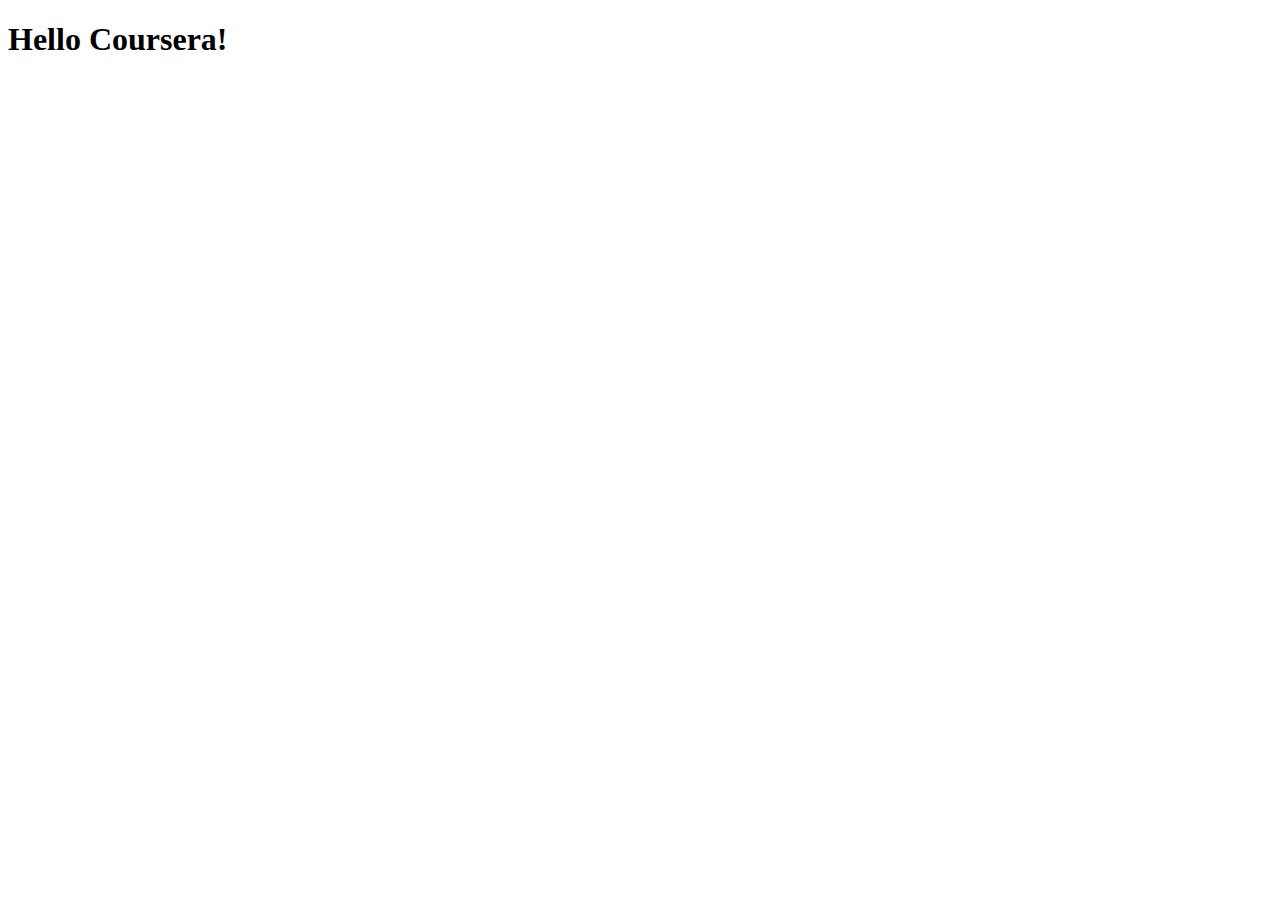
==== site/index.html @ d91dbdf9 "My First Page." ====
<!DOCTYPE html>
<html lang="en">
<head>
    <meta charset="UTF-8">
    <meta http-equiv="X-UA-Compatible" content="IE=edge">
    <meta name="viewport" content="width=device-width, initial-scale=1.0">
    <title>Hello Coursera!</title>
</head>
<body>
  
    <h1>Hello Coursera!</h1>

</body>
</html>
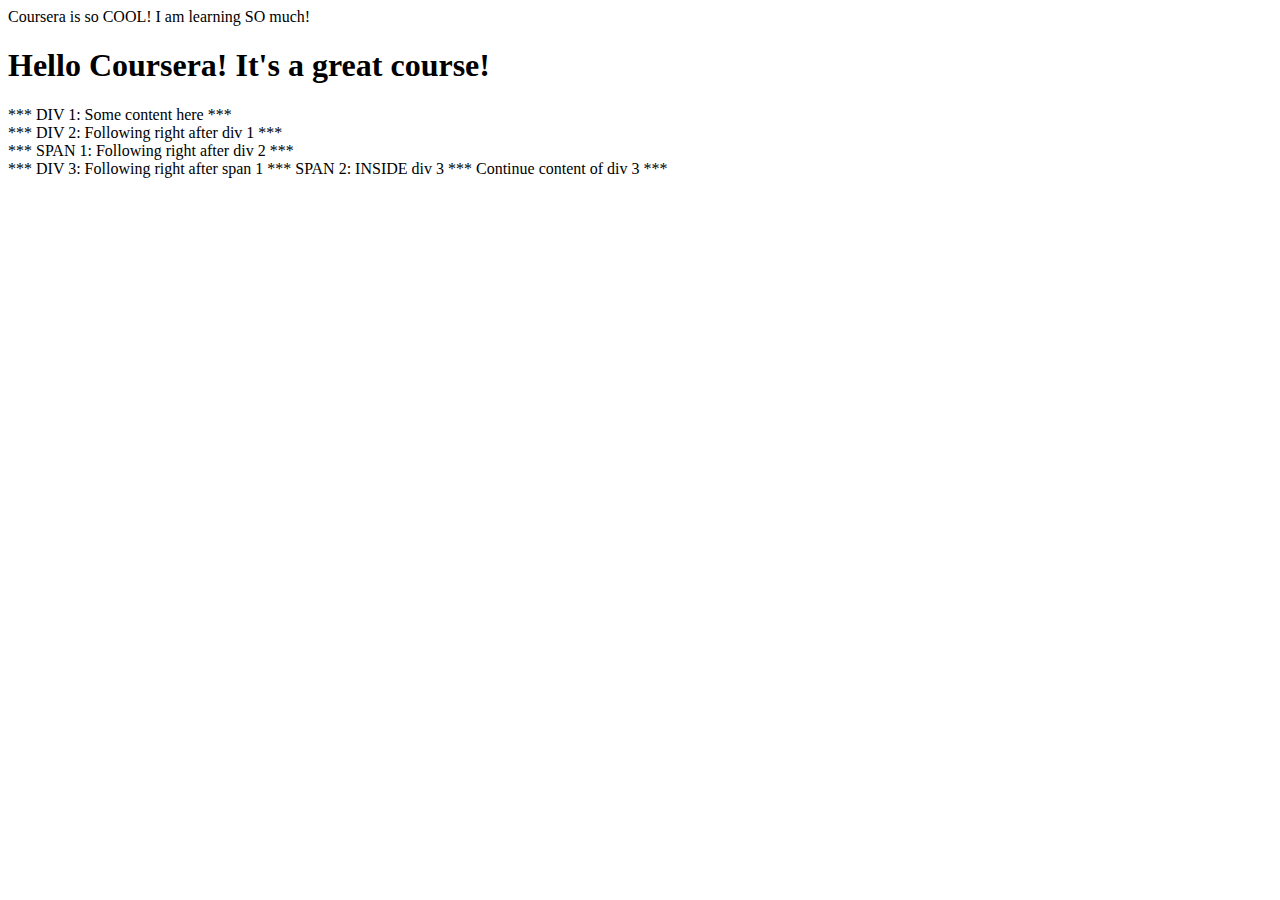
==== commit d60d56e7: "My First Page" ====
--- a/site/index.html
+++ b/site/index.html
@@ -4,11 +4,22 @@
     <meta charset="UTF-8">
     <meta http-equiv="X-UA-Compatible" content="IE=edge">
     <meta name="viewport" content="width=device-width, initial-scale=1.0">
-    <title>Hello Coursera!</title>
+    <title>Coursera is so COOL!</title>
 </head>
 <body>
   
-    <h1>Hello Coursera!</h1>
+    Coursera is so COOL! I am learning SO much!
+    <h1>Hello Coursera! It's a great course!</h1>
+
+    <div>*** DIV 1: Some content here ***</div>
+    <div>*** DIV 2: Following right after div 1 ***</div>
+    <span>*** SPAN 1: Following right after div 2 ***</span>
+    <div>
+      *** DIV 3: Following right after span 1 
+      <span>*** SPAN 2: INSIDE div 3 ***</span>
+      Continue content of div 3 ***
+    </div>
+
 
 </body>
 </html>